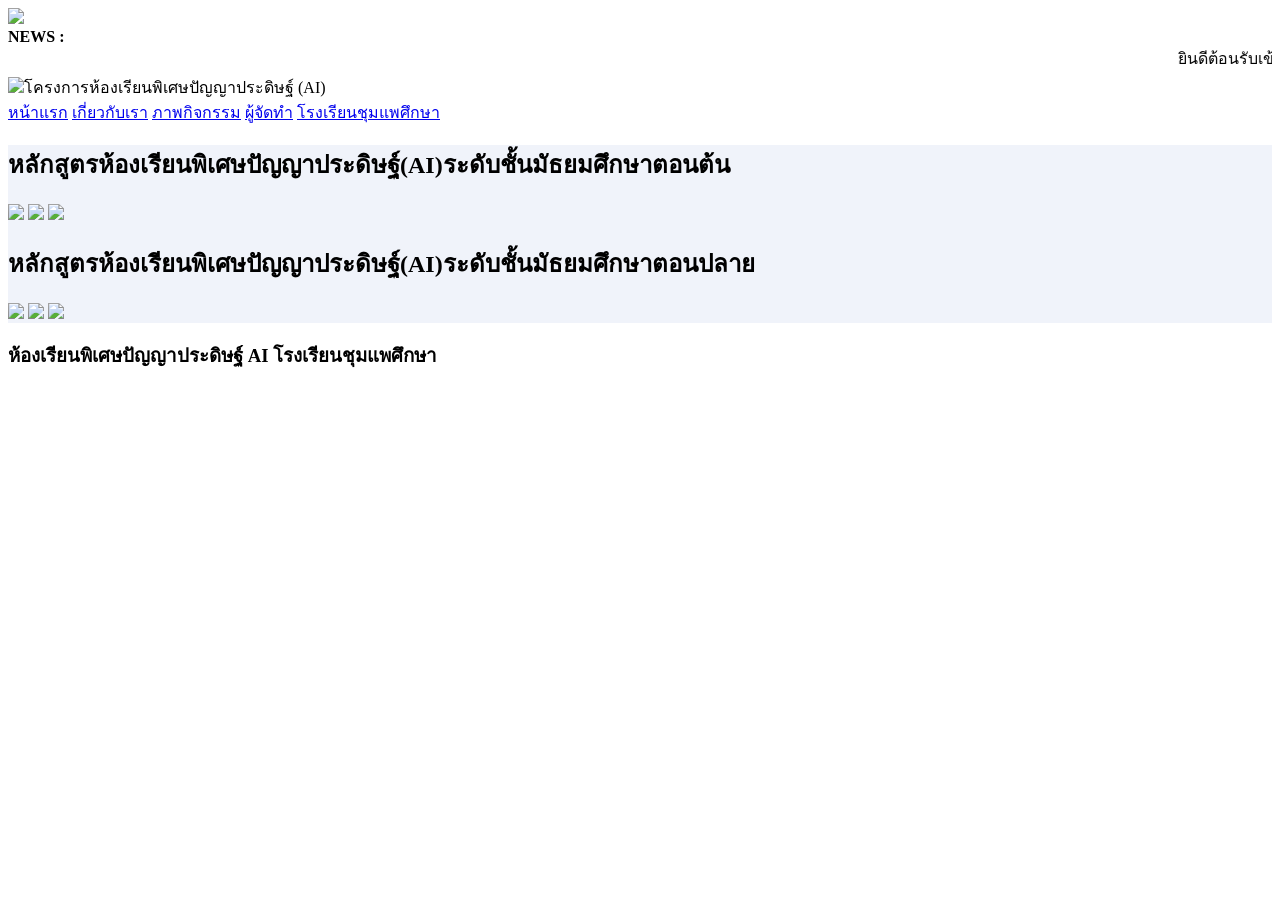
==== about.html @ 8a2fa3b6 "Add files via upload" ====
<!DOCTYPE html>
<html>
  <head>
    <title> Website By SAwitree</title>
    <link rel="stylesheet" href="css/style.css">
  </head>
  <!------ Slider HTML Starts ------->
<div class="slider">
  <img src="images/slider.jpg">
</div>
<!------ Slider HTML End ------->
  <body>
  <div class="header">
  <div class="container">
    <b> NEWS : </b>
    <marquee> ยินดีต้อนรับเข้าสู่เว็บไซต์ประชาสัมพันธ์โครงการห้องเรียนพิเศษปัญญาประดิษฐ์ โรงเรียนชุมแพศึกษา สำนักงานเขตพื้นที่การศึกษามัธยมศึกษาขอนแก่น 
    </marquee>
  </div>
  </div>
<!------ Design Logo And Main Menu Section HTML Startss ------->
<div class="container">
  <!-------------------------LOGO SECTION--------------------------->
  <img src="images/logo.jpg" class="logo">โครงการห้องเรียนพิเศษปัญญาประดิษฐ์ (AI)
  
  <!-------------------------MENU SECTION-------------------------->
  <nav>
    <a href="index.html">หน้าแรก</a>
    <a href="about.html">เกี่ยวกับเรา</a>
    <a href="gallery.html">ภาพกิจกรรม</a>
    <a href="compiler.html">ผู้จัดทำ</a>
    <a href="https://web.cpss.ac.th/">โรงเรียนชุมแพศึกษา</a>
  </nav>
</div>
<!------ Design Logo And Main Menu Section HTML End ------->



<div class="main-section gallery" style="background:#f0f3fa">
  <div class="container ">
    <h2 class="heading">
     <h2>หลักสูตรห้องเรียนพิเศษปัญญาประดิษฐ์(AI)ระดับชั้นมัธยมศึกษาตอนต้น</h2>
    <img src="images/25.jpg">
    <img src="images/26.jpg">
    <img src="images/27.jpg">
     <h2>หลักสูตรห้องเรียนพิเศษปัญญาประดิษฐ์(AI)ระดับชั้นมัธยมศึกษาตอนปลาย</h2>
    <img src="images/28.jpg">
    <img src="images/29.jpg">
    <img src="images/30.jpg">
    
  </div>
</div>

 
<!--------- Footer HTML Starts -------->
<div class="footer"> 
   <h3>ห้องเรียนพิเศษปัญญาประดิษฐ์ AI โรงเรียนชุมแพศึกษา</h3>
</div> 
<div class="container">
</div> 
<div class="footer-sect">
  
</div>

<!--------- Footer HTML End --------> 
</html>
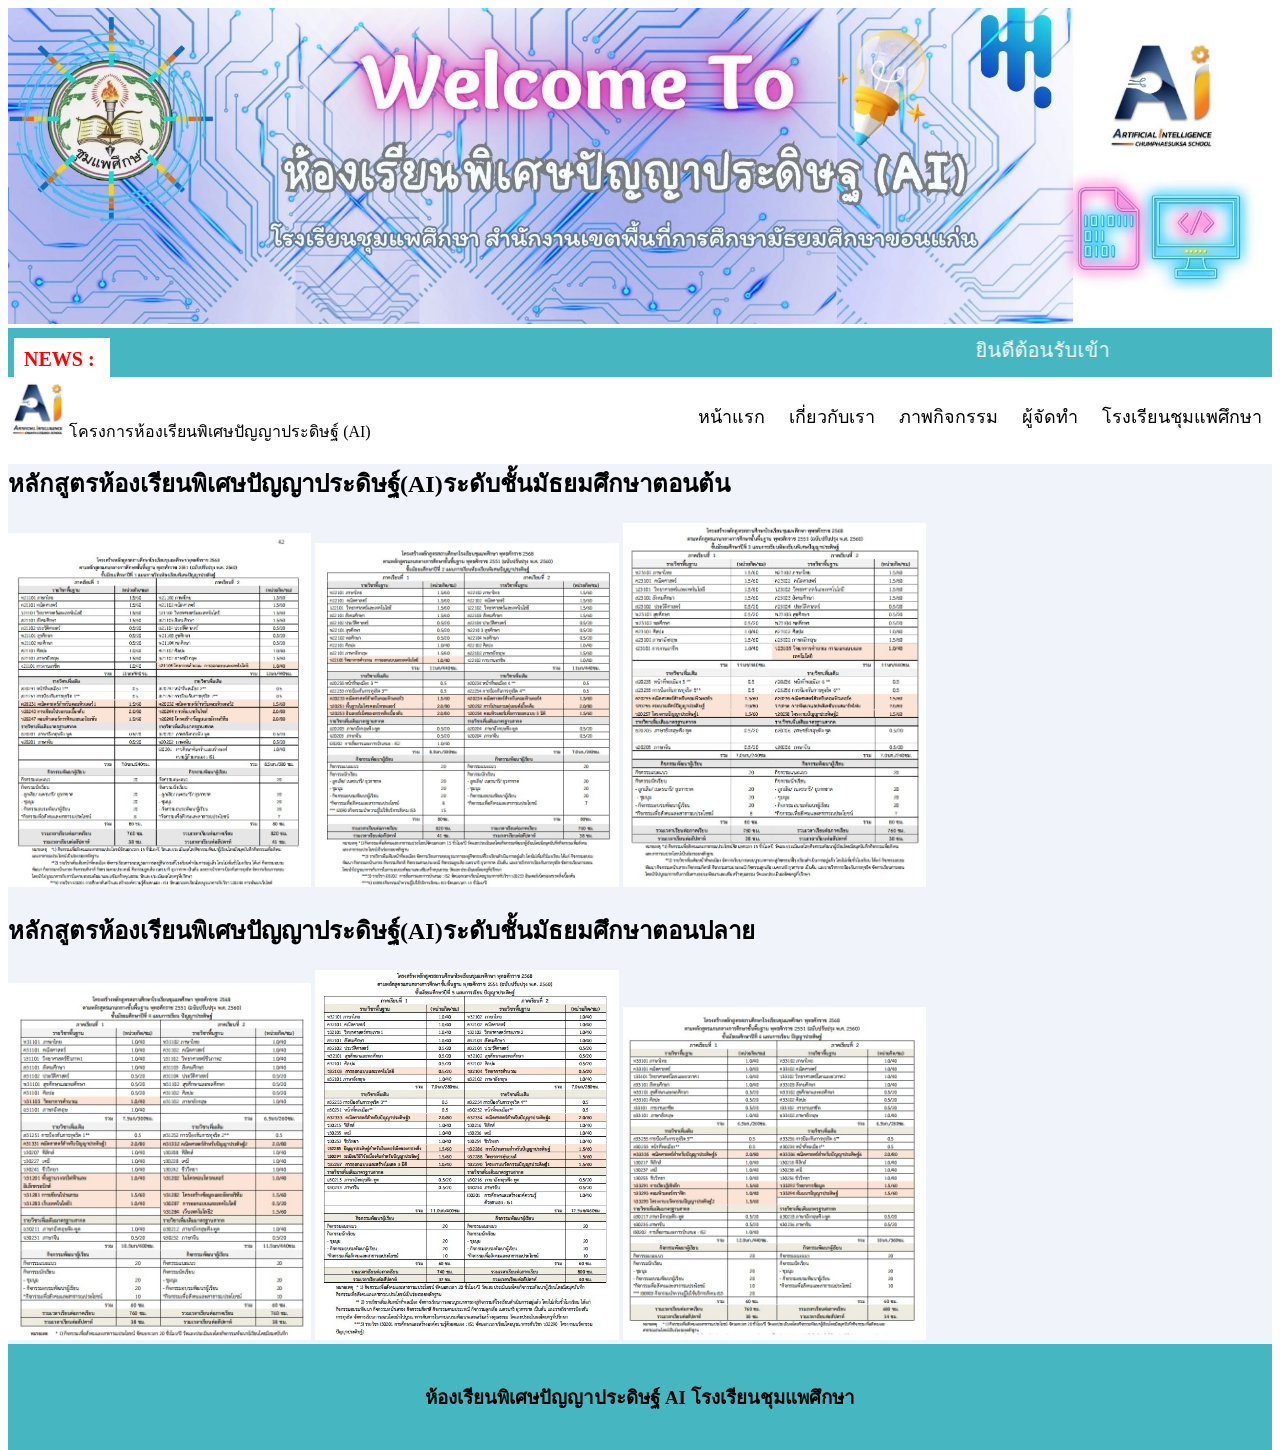
==== commit 73471eaa: "Add files via upload" ====
--- a/about.html
+++ b/about.html
@@ -2,7 +2,7 @@
 <html>
   <head>
     <title> Website By SAwitree</title>
-    <link rel="stylesheet" href="css/style.css">
+    <link rel="stylesheet" href="style.css">
   </head>
   <!------ Slider HTML Starts ------->
 <div class="slider">
--- a/style.css
+++ b/style.css
@@ -0,0 +1,59 @@
+/********* Header HTML CSS Starts **********/
+.header {
+	background: #46b7c1;
+	padding: 6px;
+}
+.header b {
+	background: #fff;
+	color: red;
+	padding:10px;
+	font-size: 20px;
+}
+.header marquee {
+	font-size:20px;
+	color: #ffffff;
+	width: 80%;
+}
+/********* Header HTML CSS End **********/
+
+.logo {
+	height:60px;
+}
+/*Menu Section Menu Section*/
+nav {
+	float: right;
+	padding:25px 0px;
+}
+nav a {
+	color: black;
+	text-decoration: none;
+	font-size:18px;
+	padding:2px 10px;
+	font-weight:500;
+}
+/********* Slider CSS Starts **********/
+.slider img {
+  width: 100%;
+}
+/********* Slider CSS End **********/
+
+/********* Gallery section CSS Starts **********/
+.gallery img {
+  width: 24%;
+  
+  
+}
+/********* Gallery section CSS End **********/
+
+/********* Footer section CSS Starts **********/
+.footer {
+  background-color: #46b7c1;
+  text-color: #fff ;
+  padding: 20px 0px;
+  width: 100%;
+  float: left;
+  text-align: center;
+   
+}
+
+/********* Footer section CSS End **********/
